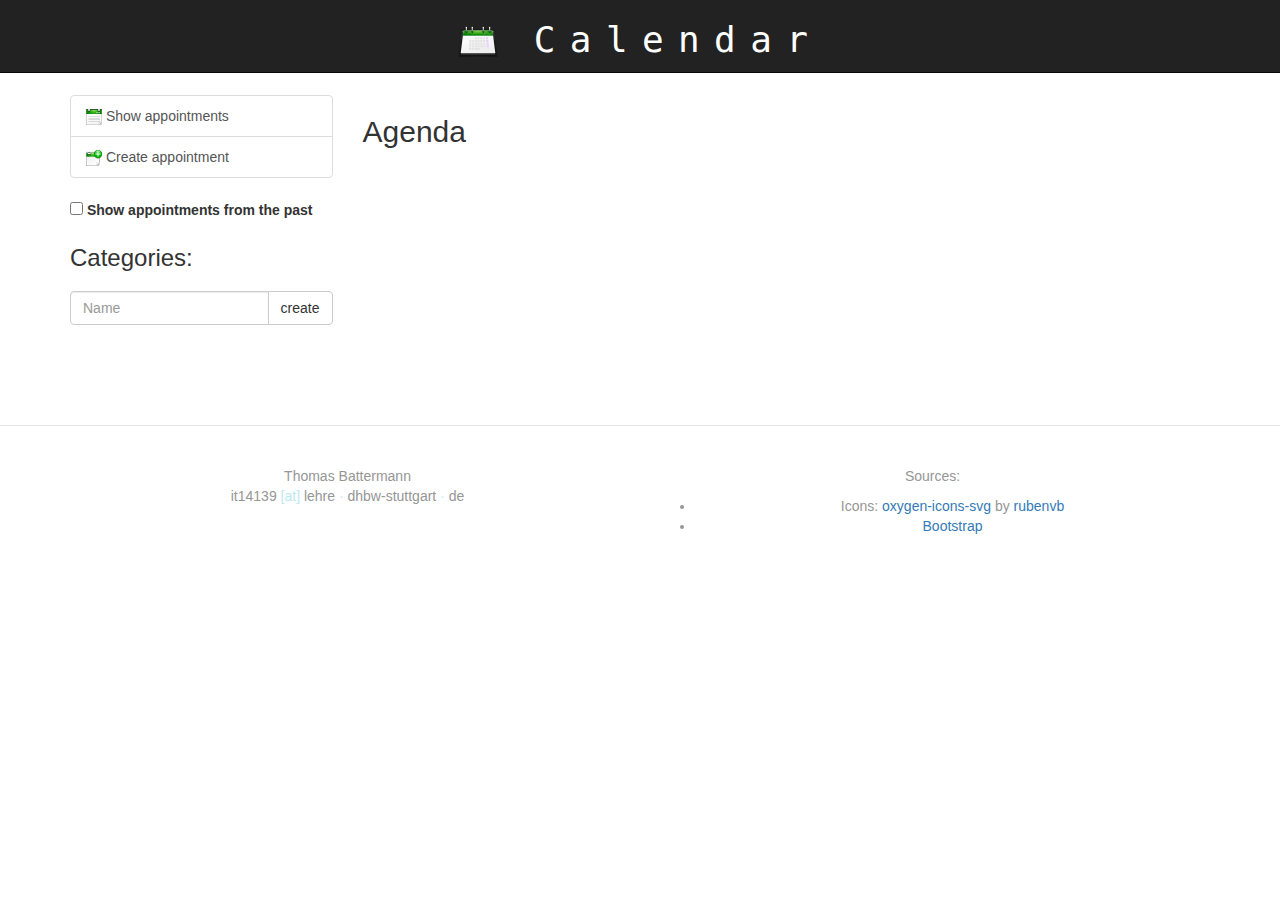
==== calendar/index.html @ 90f712aa "init" ====
<!DOCTYPE html>
<html lang="en">
	<head>
		<meta charset="utf-8">
		<meta http-equiv="X-UA-Compatible" content="IE=edge">
		<meta name="viewport" content="width=device-width, initial-scale=1">
		<title>Calendar</title>

		<link href="css/bootstrap.min.css" rel="stylesheet">
		<link href="css/custom.css" rel="stylesheet">
		<!--[if lt IE 9]>
		<script src="https://oss.maxcdn.com/html5shiv/3.7.2/html5shiv.min.js"></script>
		<script src="https://oss.maxcdn.com/respond/1.4.2/respond.min.js"></script>
		<![endif]-->

	</head>
	<body>

		<nav class="navbar navbar-inverse navbar-fixed-top">
			<div class="container">
					<h1>
					<img src="images/title.png">
						Calendar
					</h1>
			</div><!--/.nav-collapse -->
		</nav>


		<div class="container">
			<div class="row">
				<div class="navigation col-md-3">
					<div class="list-group">
						<a class="list-group-item" href="#" onclick="showCategory(0)">
							<img src="images/view-calendar-list.png" alt=""> Show appointments
						</a>
						<a class="list-group-item" href="#" onclick="showCreateNewEntry()">
							<img src="images/appointment-new.png" alt=""> Create appointment
						</a>
					</div>
					<label for="showPastAppointments">
						<input type="checkbox" id="showPastAppointments" onclick="getListItems()">
						Show appointments from the past
					</label>
					<h3>Categories:</h3>
					<div class="list-group" id="categoryList"></div>
					<form method="get" action="javascript:createNewCategory()" id="createCategory">
						<div class="input-group">
							<input type="text" class="form-control" placeholder="Name" name="name">
							<span class="input-group-btn">
								<input class="btn btn-default" type="submit" value="create">
							</span>
						</div>
					</form>

				</div>
				<div id="content" class="col-md-9">
					<h2>Agenda</h2>
					<p>Loading ...</p>
				</div>
			</div>
		</div><!-- /.container -->

		<footer class="bs-docs-footer">
			<div class="container">
				<div class="row">
					<div class="col-md-6">
						<p>
							Thomas Battermann<br>
							it14139 <span class="hl">[at]</span> lehre <span class="hl">·</span> dhbw-stuttgart <span class="hl">·</span> de
						</p>
					</div>
					<div class="col-md-6">
						<p>
							Sources:
							<ul>
								<li>Icons: <a href="https://github.com/rubenvb/oxygen-icons-svg">oxygen-icons-svg</a> by <a href="https://github.com/rubenvb">rubenvb</a></li>
								<li><a href="http://getbootstrap.com/">Bootstrap</a></li>
							</ul>
						</p>
					</div>
				</div>
			</div>
		</footer>

		<!-- Load javascript -->
		<script src="js/calendar.js"></script>
		<!-- bootstrap only! -->
		<script src="https://ajax.googleapis.com/ajax/libs/jquery/1.11.3/jquery.min.js"></script>
		<script src="js/bootstrap.min.js"></script>
	</body>
</html>
---- calendar/css/custom.css ----
body {
	padding-top: 95px;
}
.starter-template {
	padding: 40px 15px;
	text-align: center;
}
.small img {
	width:auto;
	height:auto;
	max-width:128px;
	max-height:128px;
}
input:invalid, textarea:invalid, select:invalid {
	border-color:#ebccd1;
	box-shadow: 0 1px 1px rgba(0, 0, 0, 0.075) inset, 0 0 8px rgba(235, 204, 209, 0.6);
	outline: 0 none;
	color: #a94442;
	background-color: #f2dede;
}
.categories li {
	list-style-image:url(../images/folder.png);
}
.date {
	font-weight:bold;
	list-style-image:url(../images/date.png);
}
.loc {
	list-style-image:url(../images/location.png);
}
.org {
	list-style-image:url(../images/organizer.png);
}
.action {
	list-style-image:url(../images/action.png);
}
.mar {
	margin:1.5em;
}
.navbar h1 {
	font-family:monospace;
	letter-spacing:0.4em;
	text-align:center;
	color:#fff;
}
.bs-docs-footer {
    border-top: 1px solid #e5e5e5;
    color: #969696;
    margin-top: 100px;
    padding-bottom: 40px;
    padding-top: 40px;
    text-align: center;
}
.hl {
	color:#bce8f1;
}
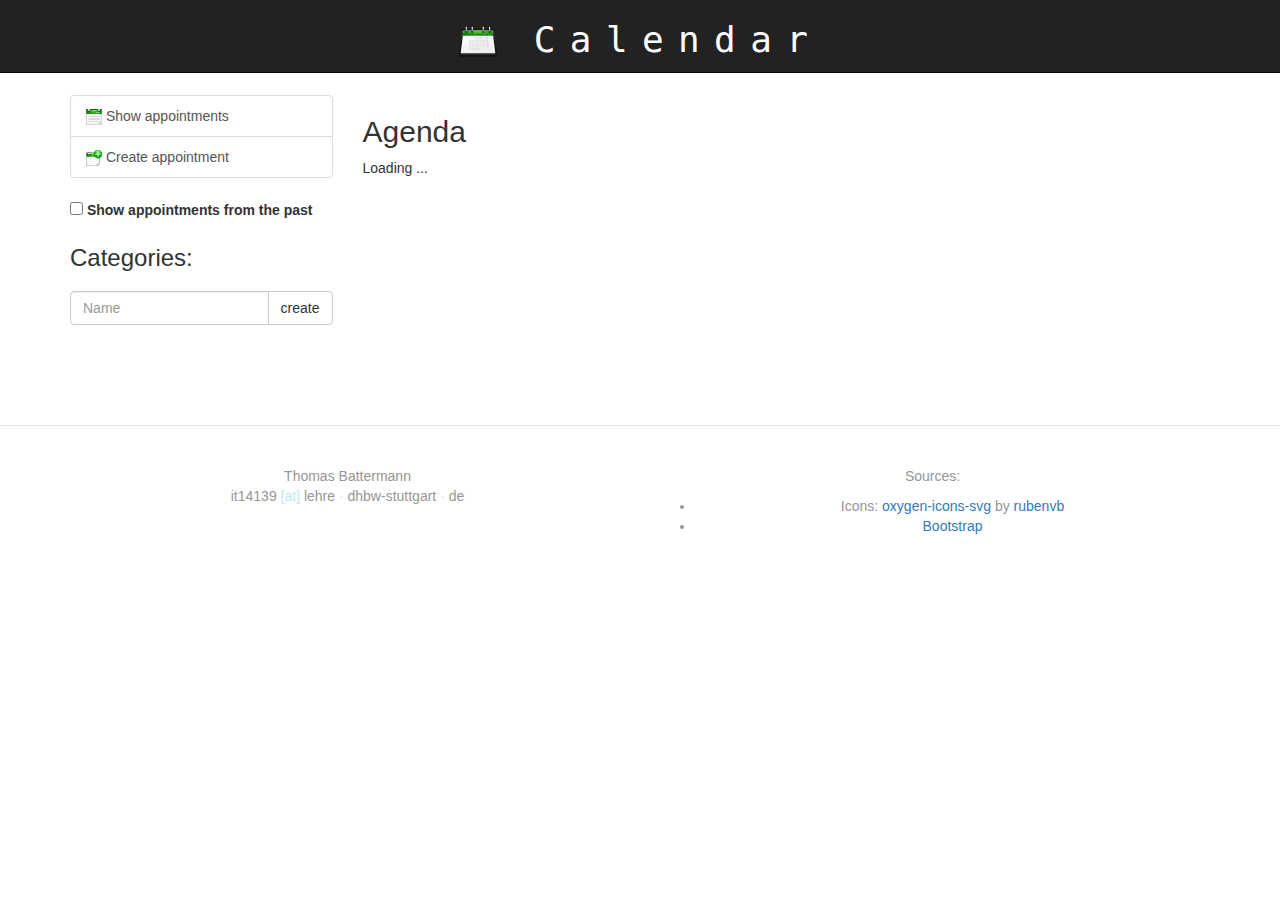
==== commit 680ef306: "Small bugfixes" ====
--- a/calendar/index.html
+++ b/calendar/index.html
@@ -19,7 +19,7 @@
 		<nav class="navbar navbar-inverse navbar-fixed-top">
 			<div class="container">
 					<h1>
-					<img src="images/title.png">
+					<img src="images/title.png" alt="calendar">
 						Calendar
 					</h1>
 			</div><!--/.nav-collapse -->
@@ -72,11 +72,11 @@
 					<div class="col-md-6">
 						<p>
 							Sources:
-							<ul>
-								<li>Icons: <a href="https://github.com/rubenvb/oxygen-icons-svg">oxygen-icons-svg</a> by <a href="https://github.com/rubenvb">rubenvb</a></li>
-								<li><a href="http://getbootstrap.com/">Bootstrap</a></li>
-							</ul>
 						</p>
+						<ul>
+							<li>Icons: <a href="https://github.com/rubenvb/oxygen-icons-svg">oxygen-icons-svg</a> by <a href="https://github.com/rubenvb">rubenvb</a></li>
+							<li><a href="http://getbootstrap.com/">Bootstrap</a></li>
+						</ul>
 					</div>
 				</div>
 			</div>
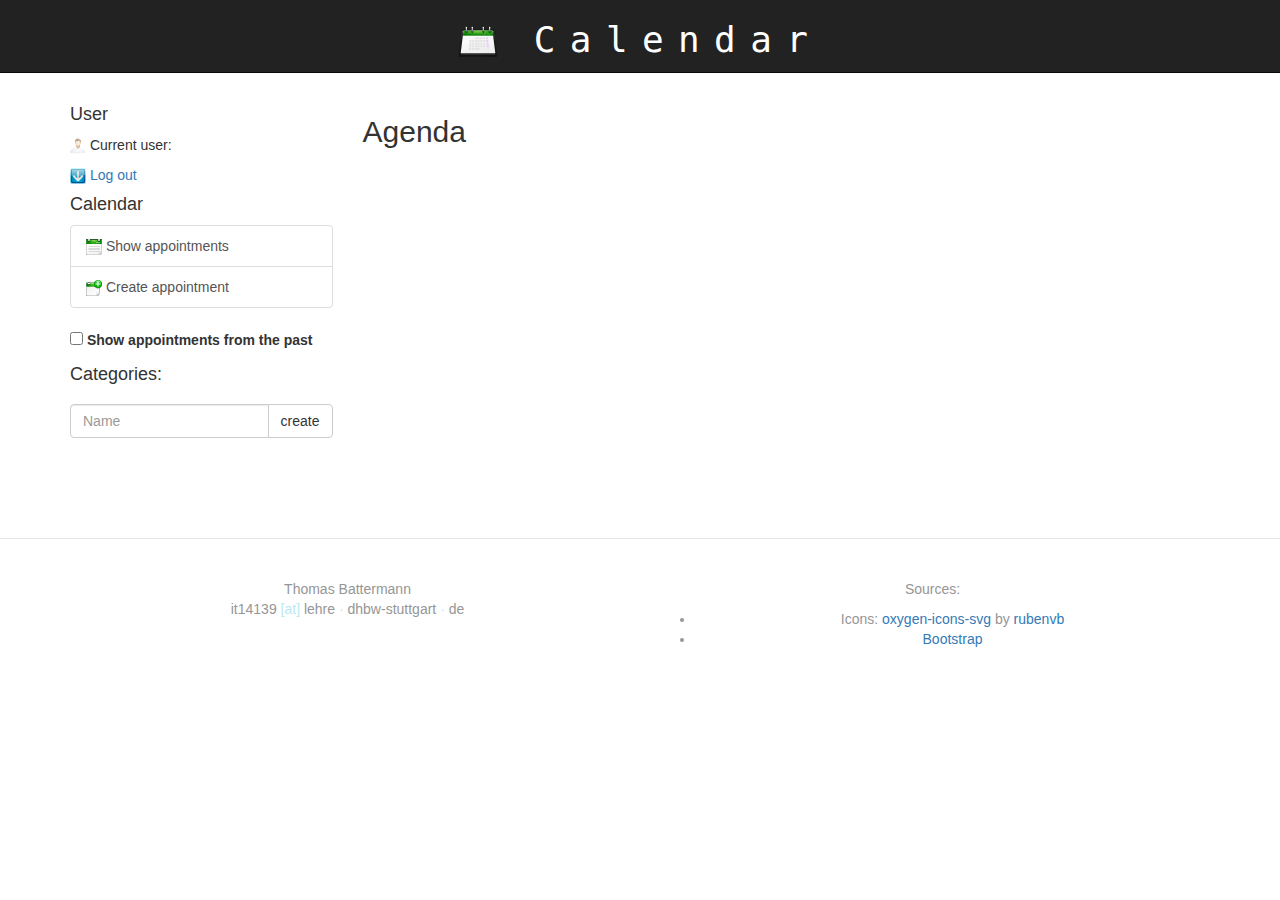
==== commit cdaee7d0: "Log in/log out" ====
--- a/calendar/index.html
+++ b/calendar/index.html
@@ -29,6 +29,18 @@
 		<div class="container">
 			<div class="row">
 				<div class="navigation col-md-3">
+					<h4>User</h4>
+					<p>
+						<img src="images/user.png" alt="user">
+						Current user: <span id="username">unknown!</span>
+					</p>
+					<p>
+						<a href="javascript:logout()">
+							<img src="images/log-out.png" alt="log out">
+							Log out
+						</a>
+					</p>
+					<h4>Calendar</h4>
 					<div class="list-group">
 						<a class="list-group-item" href="#" onclick="showCategory(0)">
 							<img src="images/view-calendar-list.png" alt=""> Show appointments
@@ -41,7 +53,7 @@
 						<input type="checkbox" id="showPastAppointments" onclick="getListItems()">
 						Show appointments from the past
 					</label>
-					<h3>Categories:</h3>
+					<h4>Categories:</h4>
 					<div class="list-group" id="categoryList"></div>
 					<form method="get" action="javascript:createNewCategory()" id="createCategory">
 						<div class="input-group">
--- a/calendar/css/custom.css
+++ b/calendar/css/custom.css
@@ -31,6 +31,9 @@
 .org {
 	list-style-image:url(../images/organizer.png);
 }
+.url {
+	list-style-image:url(../images/link.png);
+}
 .action {
 	list-style-image:url(../images/action.png);
 }
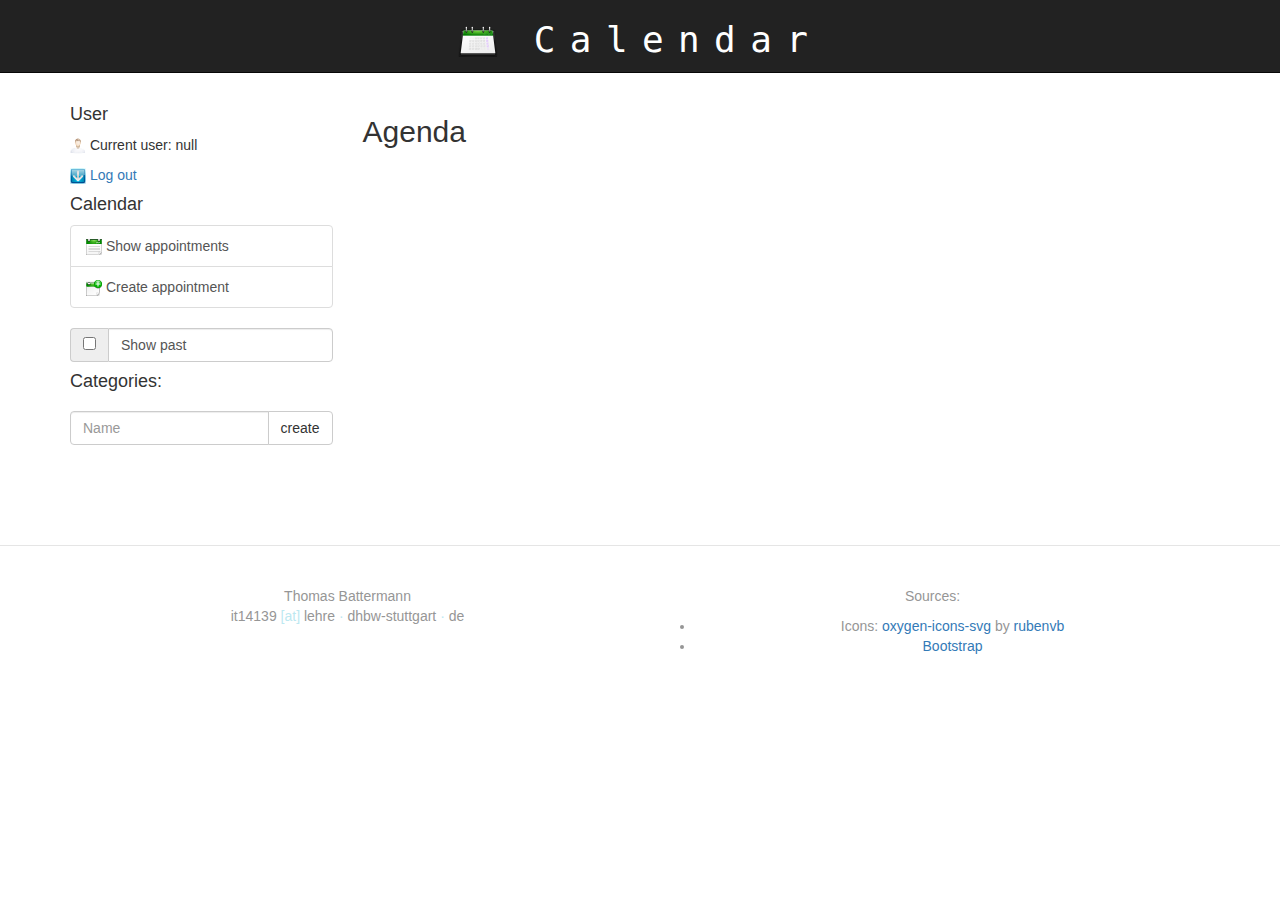
==== commit d44ed981: "Nice checkbox" ====
--- a/calendar/index.html
+++ b/calendar/index.html
@@ -49,10 +49,14 @@
 							<img src="images/appointment-new.png" alt=""> Create appointment
 						</a>
 					</div>
-					<label for="showPastAppointments">
-						<input type="checkbox" id="showPastAppointments" onclick="getListItems()">
-						Show appointments from the past
-					</label>
+					<div class="input-group">
+						<span class="input-group-addon">
+							<input type="checkbox" id="showPastAppointments" onclick="getListItems()">
+						</span>
+						<label for="showPastAppointments" class="form-control nobold">
+							Show past
+						</label>
+					</div>
 					<h4>Categories:</h4>
 					<div class="list-group" id="categoryList"></div>
 					<form method="get" action="javascript:createNewCategory()" id="createCategory">
--- a/calendar/css/custom.css
+++ b/calendar/css/custom.css
@@ -57,3 +57,6 @@
 .hl {
 	color:#bce8f1;
 }
+.nobold {
+	font-weight:normal !important;
+}
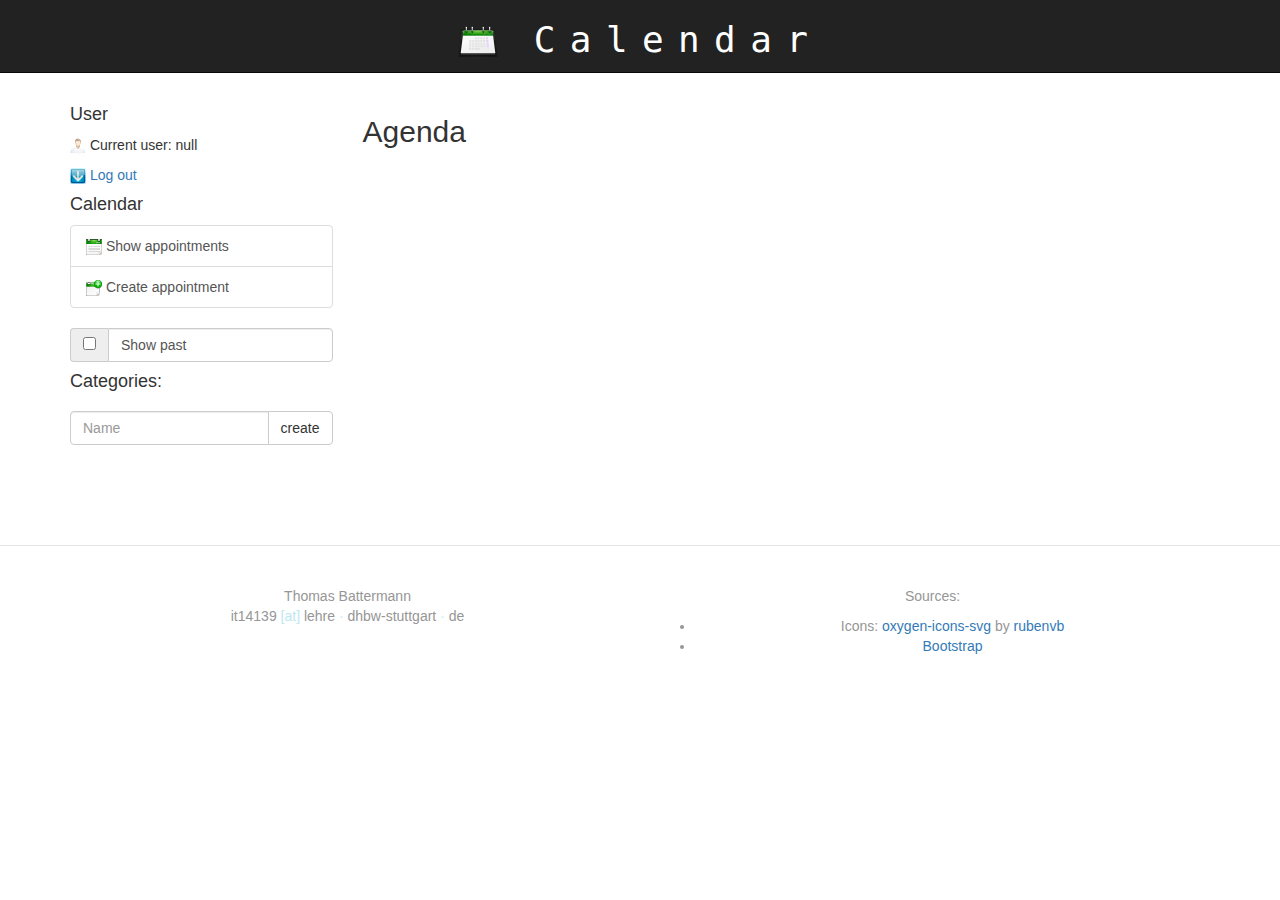
==== commit 8be93b0c: "Dont use alert()" ====
--- a/calendar/index.html
+++ b/calendar/index.html
@@ -69,9 +69,11 @@
 					</form>
 
 				</div>
-				<div id="content" class="col-md-9">
-					<h2>Agenda</h2>
-					<p>Loading ...</p>
+				<div id="right" class="col-md-9">
+					<div id="content">
+						<h2>Agenda</h2>
+						<p>Loading ...</p>
+					</div>
 				</div>
 			</div>
 		</div><!-- /.container -->
--- a/calendar/css/custom.css
+++ b/calendar/css/custom.css
@@ -1,3 +1,7 @@
+html {
+	overflow-x: auto;
+	overflow-y: scroll;
+}
 body {
 	padding-top: 95px;
 }
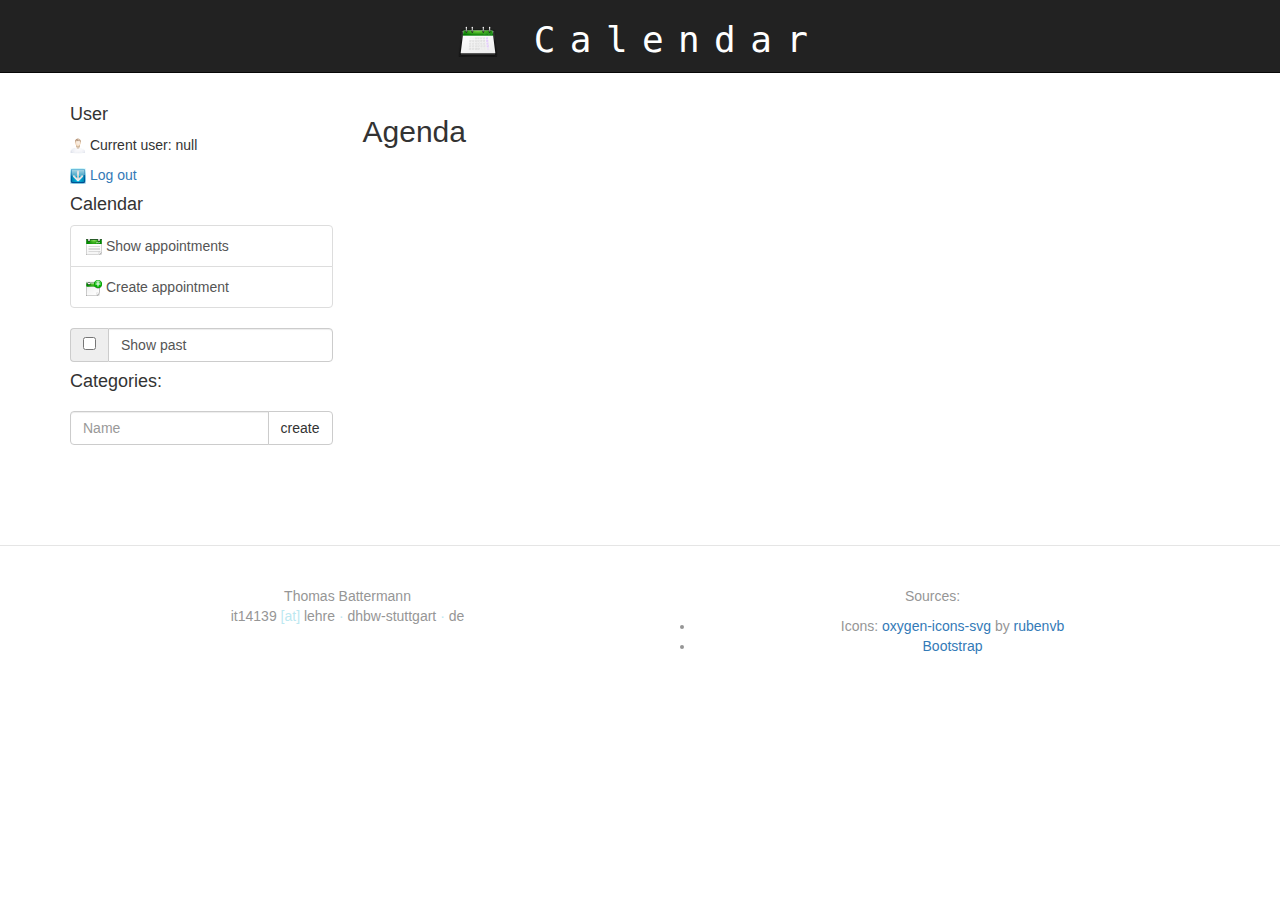
==== commit 60559ed2: "Added vim status line" ====
--- a/calendar/index.html
+++ b/calendar/index.html
@@ -19,7 +19,7 @@
 		<nav class="navbar navbar-inverse navbar-fixed-top">
 			<div class="container">
 					<h1>
-					<img src="images/title.png" alt="calendar">
+						<img src="images/title.png" alt="calendar">
 						Calendar
 					</h1>
 			</div><!--/.nav-collapse -->
@@ -107,3 +107,4 @@
 		<script src="js/bootstrap.min.js"></script>
 	</body>
 </html>
+<!-- vim: set ft=html shiftwidth=4 noexpandtab eol ff=unix : -->
--- a/calendar/css/custom.css
+++ b/calendar/css/custom.css
@@ -44,7 +44,7 @@
 .mar {
 	margin:1.5em;
 }
-.navbar h1 {
+h1 {
 	font-family:monospace;
 	letter-spacing:0.4em;
 	text-align:center;
@@ -62,5 +62,6 @@
 	color:#bce8f1;
 }
 .nobold {
-	font-weight:normal !important;
+	font-weight:normal;
 }
+/* vim: set ft=css shiftwidth=4 noexpandtab eol ff=unix : */
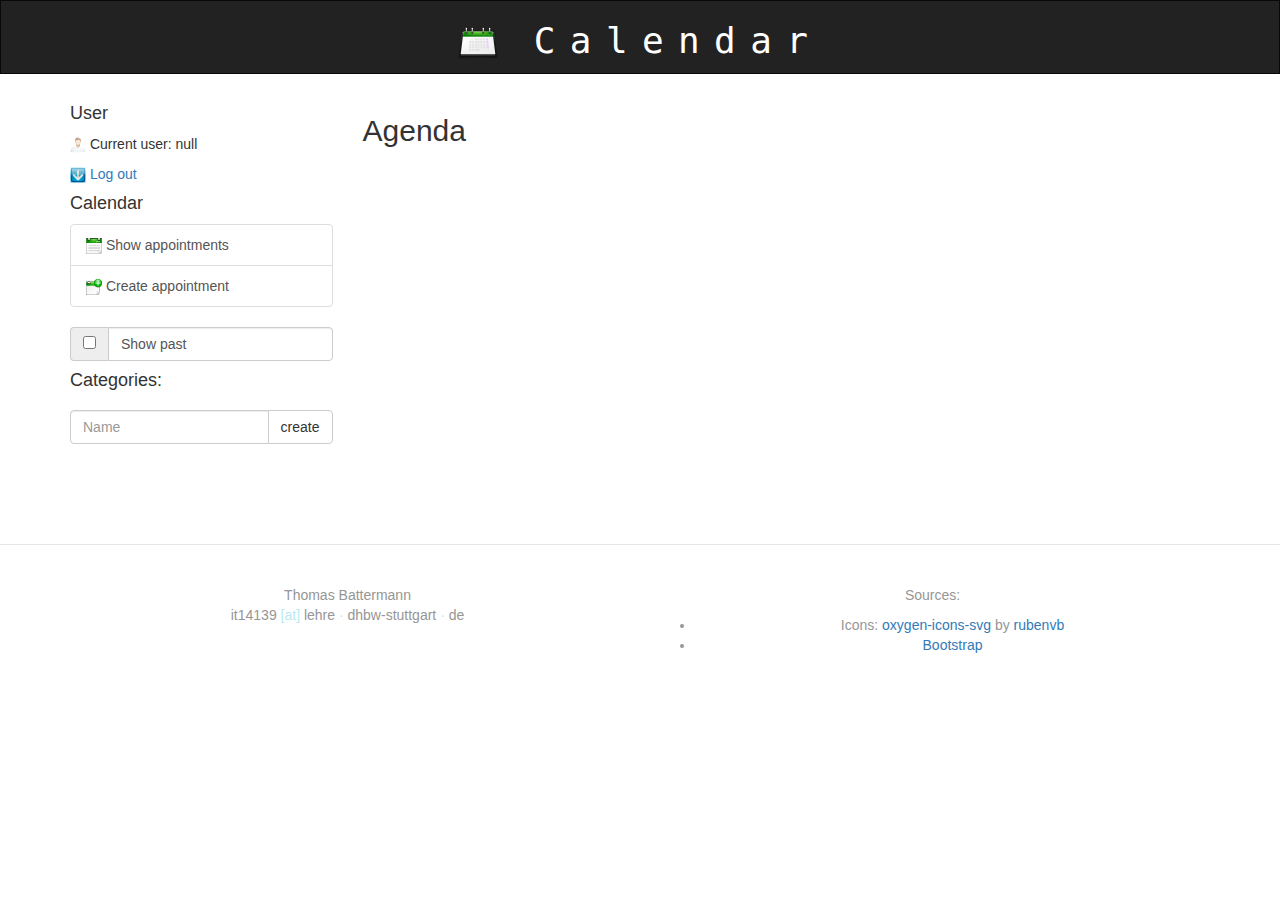
==== commit 8c090c6f: "navbar is no longer fixed" ====
--- a/calendar/index.html
+++ b/calendar/index.html
@@ -16,7 +16,7 @@
 	</head>
 	<body>
 
-		<nav class="navbar navbar-inverse navbar-fixed-top">
+		<nav class="navbar navbar-inverse">
 			<div class="container">
 					<h1>
 						<img src="images/title.png" alt="calendar">
--- a/calendar/css/custom.css
+++ b/calendar/css/custom.css
@@ -2,8 +2,8 @@
 	overflow-x: auto;
 	overflow-y: scroll;
 }
-body {
-	padding-top: 95px;
+.navbar {
+	border-radius:0;
 }
 .starter-template {
 	padding: 40px 15px;
